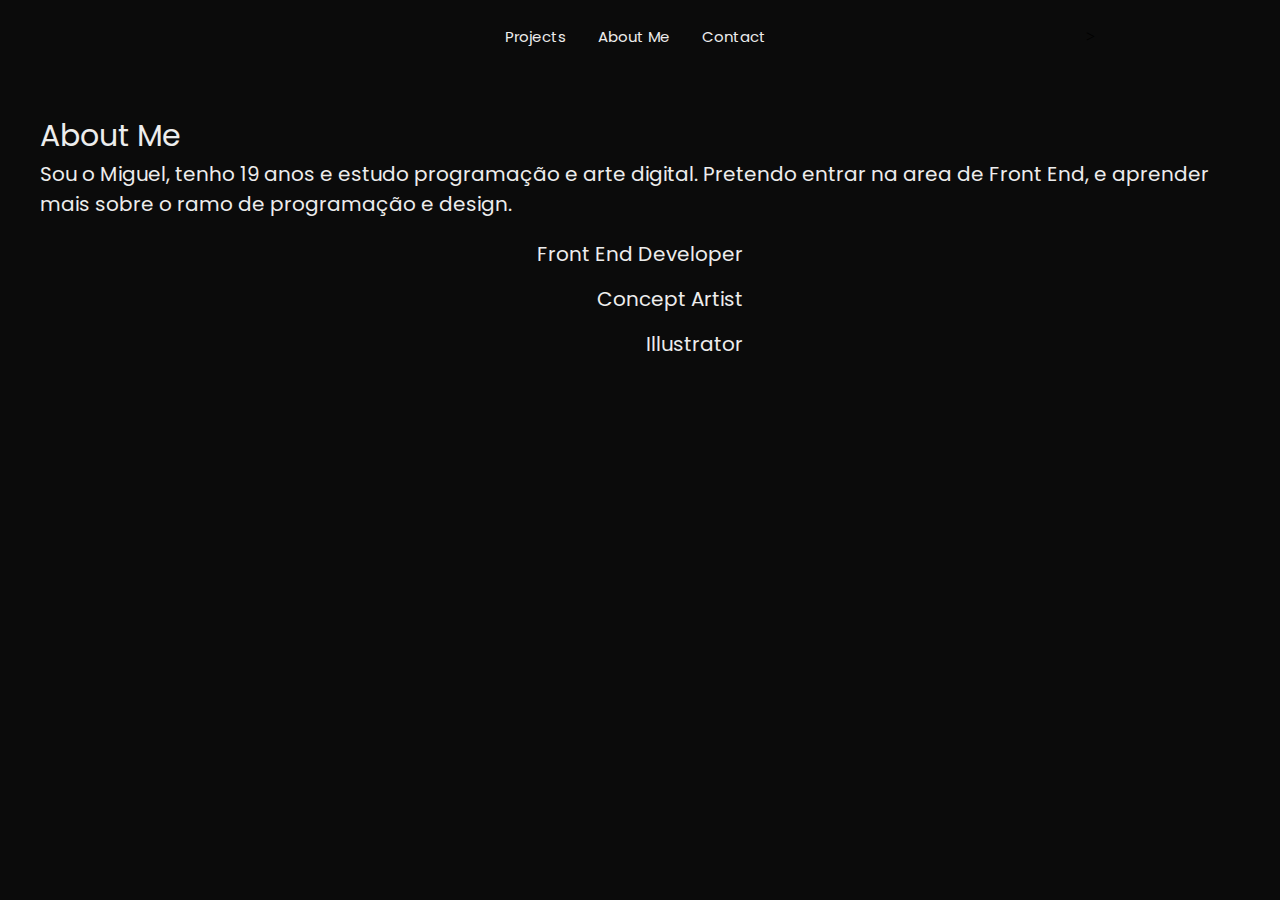
==== about.html @ a771dcd9 "adicionando nova pagina" ====
<!DOCTYPE html>
<html lang="pt-BR">
<head>
    <meta charset="UTF-8">
    <meta name="viewport" content="width=device-width, initial-scale=1.0">
    <title>About me</title>
    <link rel="stylesheet" href="styles/style.css">
</head>
<body>
    <header class="cabeçalho">
        <img class="cabeçalho-img"> <!-- src="logo.svg" alt="Logo" Introdução de imagem | add arquivo-->
            <nav class="cabeçalho-menu">
                <a class="cabeçalho-menu-item" href="index.html">Projects</a>
                <a class="cabeçalho-menu-item" href="about.html">About Me</a>
                <a class="cabeçalho-menu-item">Contact</a>
            </nav>>
    </header>

    <main class="conteudo-escrito">
        <section class="conteudo-secundario">
            <h1 class="conteudo-secundario-titulo">About Me</h1>
            <h2 class="conteudo-secundario-texto">Sou o Miguel, tenho 19 anos e estudo programação e arte digital.
                Pretendo entrar na area de Front End, e aprender mais sobre o ramo de programação e design.</h2>

                <!--I'm Miguel, I'm 19 years old and I study programming and digital art.
                    I intend to enter the Front End area, and learn more about the programming and design field.
                    | English version -->

        </section>

        <section class="conteudo-terciario">
                <!--<h3 class="conteudo-secundario-titulo">About Me</h3> -->
            <h3 class="conteudo-terciario-frontend">Front End Developer</h3>
            <h4 class="conteudo-terciario-concept">Concept Artist</h4>
            <h5 class="conteudo-terciario-illustrator">Illustrator</h5>
        </section>  
    </main>
    
    <footer>
        
    </footer>
</body>
</html>
---- styles/style.css ----
@import url('https://fonts.googleapis.com/css2?family=Cabin&family=Poppins:wght@300&display=swap');


* {
    margin: 0;
    padding: 0;
    box-sizing: border-box;
    text-decoration: none;
}

body {
    font-size: 100%;
    box-sizing: border-box;
    background-color: #0B0B0B;
}

.cabeçalho {
    display: flex;
    flex-direction: row;
    align-items: center;
    justify-content: space-around;
    padding: 25px;
}

    /*.cabeçalho-img {
             height: 72px; 
    }*/

    .cabeçalho-menu {
            display: flex;
            gap: 32px;
    }

    .cabeçalho-menu-item {
            font-family: 'Poppins', sans-serif;
            color: #EDEDED;
            font-weight: 400;
            font-size: 15px;
    }

.conteudo {
    border-top: 2px solid #1E1E1E;
}

    .conteudo-principal {
            display: flex;
            padding: 60px;
            justify-content: center;
    }

    .conteudo-escrito {
            display: flex;
            align-items: center;
            justify-content: space-around;
            padding: 40px;
            flex-direction: column;
            flex-wrap: column wrap;
    }

    /*.conteudo-secundario {
            display: flex;
            flex-direction: column;
            flex-wrap: column wrap;
    }*/

    .conteudo-secundario-texto {
            font-family: 'Poppins', sans-serif;
            color: #EDEDED;
            font-weight: 400;
            font-size: 20px;
            flex-wrap: wrap;
    }

    .conteudo-secundario-titulo {
            font-family: 'Poppins', sans-serif;
            color: #EDEDED;
            font-weight: 400;
            font-size: 30px;
    }

    .conteudo-terciario {
            display: flex;
            flex-direction: column;
            align-items: end;
            justify-content: flex-end;
            gap: 15px;
            margin-top: 20px;
            margin-bottom: 40px;
    }

    .conteudo-terciario-frontend {
            font-family: 'Poppins', sans-serif;
            color: #EDEDED;
            font-weight: 400;
            font-size: 20px;
    }

    .conteudo-terciario-concept {
            font-family: 'Poppins', sans-serif;
            color: #EDEDED;
            font-weight: 400;
            font-size: 20px;
    }

    .conteudo-terciario-illustrator {
            font-family: 'Poppins', sans-serif;
            color: #EDEDED;
            font-weight: 400;
            font-size: 20px;
    }

.projects {
        display: flex;
        justify-content: space-around;
        padding-top: 40px;
        padding-bottom: 100px;   
        border-top: 2px solid #1E1E1E;
}
        .projects-texto {
                display: flex;
                font-family: 'Poppins', sans-serif;
                color: #EDEDED;
                font-weight: 400;
                font-size: 30px;
        }

.projects-img-class {
        display: flex;
        justify-content: space-around;
}

.conteudo-rodape {
    display: flex;
    flex-direction: column;
    align-items: center;
    padding: 40px;   
    border-top: 2px solid #1E1E1E;
    
}

        .conteudo-rodape-redes {
                justify-content: space-around;
                font-family: 'Poppins', sans-serif;
                color: #EDEDED;
                text-decoration: none;
        }
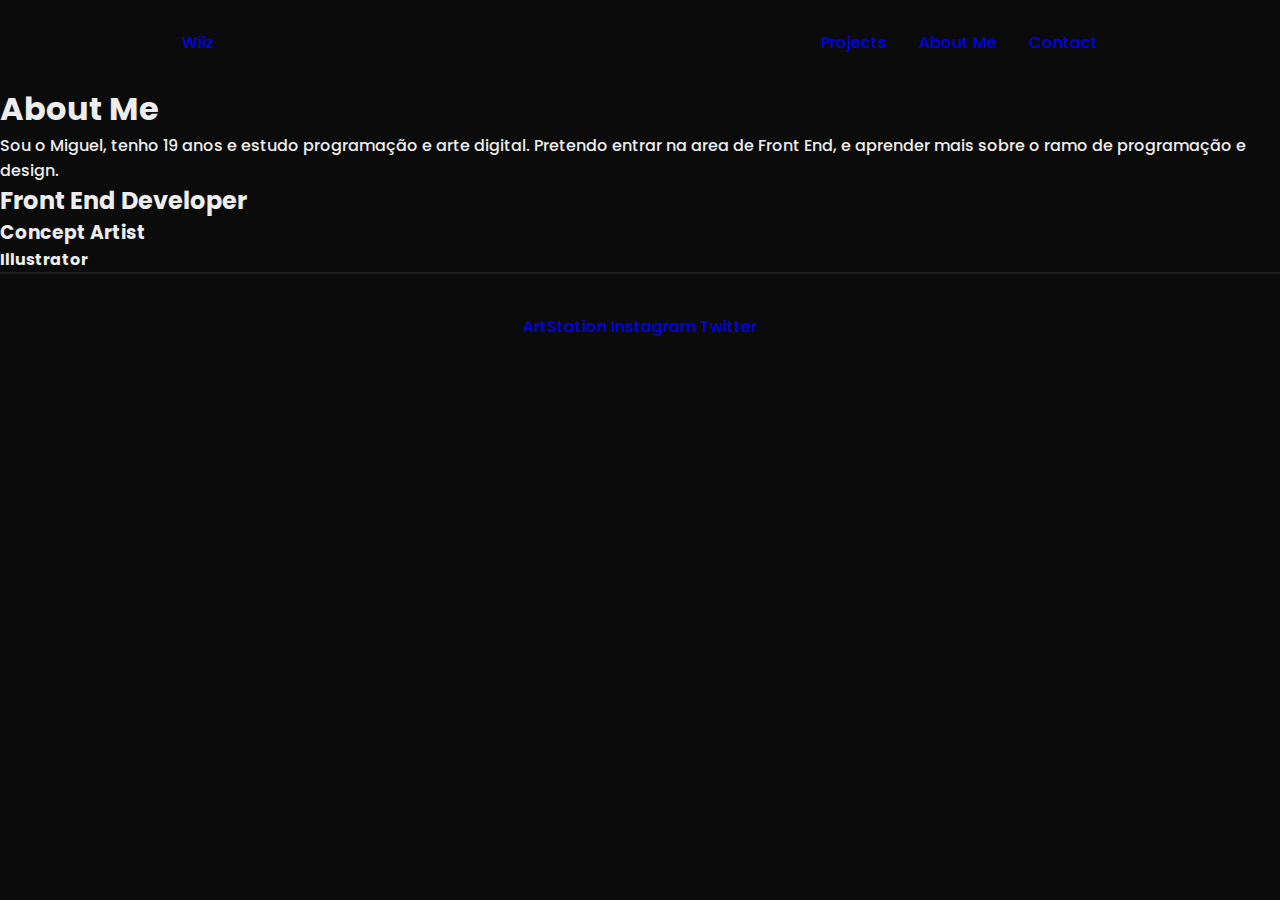
==== commit 31ed6e59: "configurando variavel css" ====
--- a/about.html
+++ b/about.html
@@ -4,23 +4,25 @@
     <meta charset="UTF-8">
     <meta name="viewport" content="width=device-width, initial-scale=1.0">
     <title>About me</title>
+    <meta name="description" content="">
     <link rel="stylesheet" href="styles/style.css">
 </head>
 <body>
     <header class="cabeçalho">
+        <span><a href="index.html">Wiiz</a></span>
         <img class="cabeçalho-img"> <!-- src="logo.svg" alt="Logo" Introdução de imagem | add arquivo-->
             <nav class="cabeçalho-menu">
-                <a class="cabeçalho-menu-item" href="index.html">Projects</a>
-                <a class="cabeçalho-menu-item" href="about.html">About Me</a>
-                <a class="cabeçalho-menu-item">Contact</a>
-            </nav>>
-    </header>
+                <a href="index.html">Projects</a>
+                <a href="about.html">About Me</a>
+                <a href="mailto:moura.23.miguel@gmail.com">Contact</a>
+            </nav>
+     </header>
 
     <main class="conteudo-escrito">
         <section class="conteudo-secundario">
             <h1 class="conteudo-secundario-titulo">About Me</h1>
-            <h2 class="conteudo-secundario-texto">Sou o Miguel, tenho 19 anos e estudo programação e arte digital.
-                Pretendo entrar na area de Front End, e aprender mais sobre o ramo de programação e design.</h2>
+            <p class="conteudo-secundario-texto">Sou o Miguel, tenho 19 anos e estudo programação e arte digital.
+                Pretendo entrar na area de Front End, e aprender mais sobre o ramo de programação e design.</p>
 
                 <!--I'm Miguel, I'm 19 years old and I study programming and digital art.
                     I intend to enter the Front End area, and learn more about the programming and design field.
@@ -30,14 +32,26 @@
 
         <section class="conteudo-terciario">
                 <!--<h3 class="conteudo-secundario-titulo">About Me</h3> -->
-            <h3 class="conteudo-terciario-frontend">Front End Developer</h3>
-            <h4 class="conteudo-terciario-concept">Concept Artist</h4>
-            <h5 class="conteudo-terciario-illustrator">Illustrator</h5>
+            <h2 class="conteudo-terciario-frontend">Front End Developer</h3>
+            <h3 class="conteudo-terciario-concept">Concept Artist</h4>
+            <h4 class="conteudo-terciario-illustrator">Illustrator</h5>
         </section>  
     </main>
     
-    <footer>
-        
+    <footer class="conteudo-rodape">
+        <div class="conteudo-rodape-redes">
+         <nav>
+            <a class="conteudo-rodape-redes" href="https://www.artstation.com/wiz_art">
+                ArtStation
+            </a> 
+            <a class="conteudo-rodape-redes" href="https://www.instagram.com/wiiz_art/">
+                Instagram
+            </a>
+            <a class="conteudo-rodape-redes" href="https://twitter.com/Wiz_zl">
+                Twitter
+            </a>
+         </nav>
+        </div>
     </footer>
 </body>
 </html>--- a/styles/style.css
+++ b/styles/style.css
@@ -1,5 +1,12 @@
 @import url('https://fonts.googleapis.com/css2?family=Cabin&family=Poppins:wght@300&display=swap');
 
+:root {
+    --cor-primaria: #0B0B0B;
+    --cor-secundaria: #EDEDED;
+    --cor-terciaria: #1E1E1E;
+
+    --fonte-primaria: 'Poppins', sans-serif;
+}
 
 * {
     margin: 0;
@@ -10,137 +17,68 @@
 
 body {
     font-size: 100%;
-    box-sizing: border-box;
-    background-color: #0B0B0B;
+    background-color: var(--cor-primaria);
+    color: var(--cor-secundaria);
 }
 
-.cabeçalho {
-    display: flex;
-    flex-direction: row;
-    align-items: center;
-    justify-content: space-around;
-    padding: 25px;
+html {
+     font-family: Poppins, sans-serif;
+     font-weight: 500;
 }
 
-    /*.cabeçalho-img {
-             height: 72px; 
-    }*/
-
-    .cabeçalho-menu {
-            display: flex;
-            gap: 32px;
-    }
-
-    .cabeçalho-menu-item {
-            font-family: 'Poppins', sans-serif;
-            color: #EDEDED;
-            font-weight: 400;
-            font-size: 15px;
-    }
-
-.conteudo {
-    border-top: 2px solid #1E1E1E;
+a {
+    text-decoration: none;
 }
 
-    .conteudo-principal {
-            display: flex;
-            padding: 60px;
-            justify-content: center;
-    }
+        .cabeçalho {
+                display: flex;
+                flex-direction: row;
+                justify-content: space-around;
+                padding: 30px;
+        }
+        
+                .cabeçalho-menu {
+                        display: flex;
+                        gap: 32px;
+                        color: var(--cor-secundaria);
+                        font-family: var(--fonte-primaria);
+                }
 
-    .conteudo-escrito {
-            display: flex;
-            align-items: center;
-            justify-content: space-around;
-            padding: 40px;
-            flex-direction: column;
-            flex-wrap: column wrap;
-    }
+        .conteudo {
+                border-top: 2px solid var(--cor-terciaria);
 
-    /*.conteudo-secundario {
-            display: flex;
-            flex-direction: column;
-            flex-wrap: column wrap;
-    }*/
+        }
+                .conteudo-img{
+                        display: flex;
+                        justify-content: center;
+                        padding: 60px;
+                }
 
-    .conteudo-secundario-texto {
-            font-family: 'Poppins', sans-serif;
-            color: #EDEDED;
-            font-weight: 400;
-            font-size: 20px;
-            flex-wrap: wrap;
-    }
-
-    .conteudo-secundario-titulo {
-            font-family: 'Poppins', sans-serif;
-            color: #EDEDED;
-            font-weight: 400;
-            font-size: 30px;
-    }
-
-    .conteudo-terciario {
-            display: flex;
-            flex-direction: column;
-            align-items: end;
-            justify-content: flex-end;
-            gap: 15px;
-            margin-top: 20px;
-            margin-bottom: 40px;
-    }
-
-    .conteudo-terciario-frontend {
-            font-family: 'Poppins', sans-serif;
-            color: #EDEDED;
-            font-weight: 400;
-            font-size: 20px;
-    }
-
-    .conteudo-terciario-concept {
-            font-family: 'Poppins', sans-serif;
-            color: #EDEDED;
-            font-weight: 400;
-            font-size: 20px;
-    }
-
-    .conteudo-terciario-illustrator {
-            font-family: 'Poppins', sans-serif;
-            color: #EDEDED;
-            font-weight: 400;
-            font-size: 20px;
-    }
-
-.projects {
-        display: flex;
-        justify-content: space-around;
-        padding-top: 40px;
-        padding-bottom: 100px;   
-        border-top: 2px solid #1E1E1E;
-}
-        .projects-texto {
+        .projects{
                 display: flex;
-                font-family: 'Poppins', sans-serif;
-                color: #EDEDED;
-                font-weight: 400;
-                font-size: 30px;
+                justify-content: space-around;
+                padding-top: 40px;
+                padding-bottom: 100px;   
+                border-top: 2px solid var(--cor-terciaria); 
         }
 
-.projects-img-class {
-        display: flex;
-        justify-content: space-around;
-}
+                .projects-texto{
+                        display: flex;
+                        justify-content: center;
+                        font-size: 25px;
+                        font-family: var(--fonte-primaria);
+                }
 
-.conteudo-rodape {
-    display: flex;
-    flex-direction: column;
-    align-items: center;
-    padding: 40px;   
-    border-top: 2px solid #1E1E1E;
-    
-}
+                .projects-img{
+                        height: 600px;
+                }
 
-        .conteudo-rodape-redes {
-                justify-content: space-around;
-                font-family: 'Poppins', sans-serif;
-                color: #EDEDED;
-                text-decoration: none;
+        .conteudo-rodape{
+                display: flex;
+                flex-direction: column;
+                align-items: center;
+                padding: 40px;   
+                gap: 32px;
+                font-weight: 400px;
+                border-top: 2px solid var(--cor-terciaria);
         }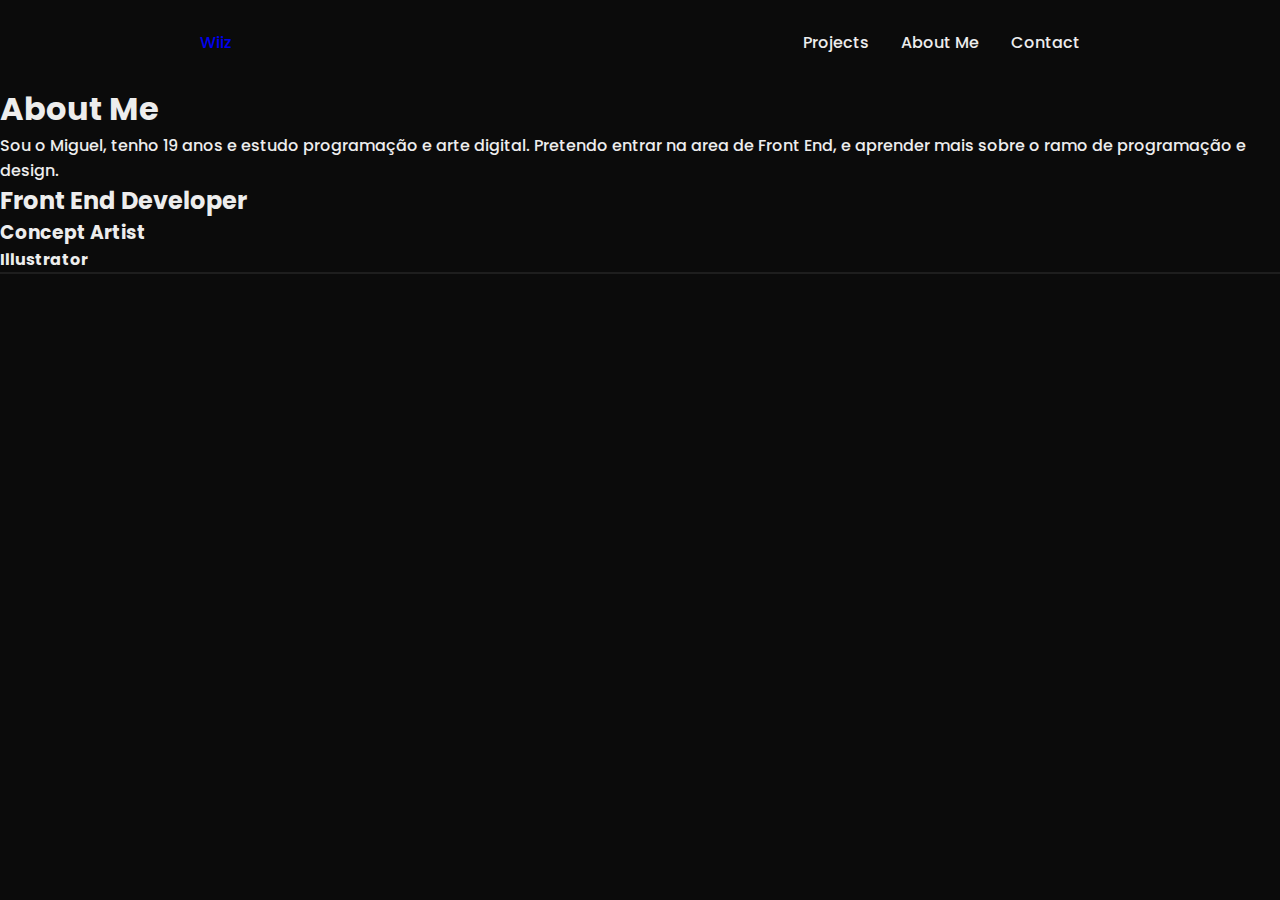
==== commit 3ff25990: "configurando css | adicionando icon redes" ====
--- a/about.html
+++ b/about.html
@@ -39,19 +39,16 @@
     </main>
     
     <footer class="conteudo-rodape">
-        <div class="conteudo-rodape-redes">
+        <div>
          <nav>
-            <a class="conteudo-rodape-redes" href="https://www.artstation.com/wiz_art">
-                ArtStation
-            </a> 
-            <a class="conteudo-rodape-redes" href="https://www.instagram.com/wiiz_art/">
-                Instagram
-            </a>
-            <a class="conteudo-rodape-redes" href="https://twitter.com/Wiz_zl">
-                Twitter
-            </a>
+            <a href="https://www.artstation.com/wiz_art">
+                <i class="fa-brands fa-artstation"></i> </a> 
+            <a href="https://www.instagram.com/wiiz_art/">
+                <i class="fa-brands fa-instagram"></i> </a>
+            <a href="https://twitter.com/Wiz_zl">
+                <i class="fa-brands fa-twitter"></i> </a>
          </nav>
-        </div>
+        </div> 
     </footer>
 </body>
 </html>--- a/styles/style.css
+++ b/styles/style.css
@@ -33,28 +33,51 @@
         .cabeçalho {
                 display: flex;
                 flex-direction: row;
-                justify-content: space-around;
-                padding: 30px;
+                justify-content: space-between;
+                padding: 30px 200px;
         }
         
                 .cabeçalho-menu {
                         display: flex;
                         gap: 32px;
-                        color: var(--cor-secundaria);
                         font-family: var(--fonte-primaria);
+                }
+
+                .cabeçalho-menu a {
+                        color: var(--cor-secundaria);  
                 }
 
         .conteudo {
                 border-top: 2px solid var(--cor-terciaria);
 
         }
-                .conteudo-img{
+                .conteudo-img {
                         display: flex;
                         justify-content: center;
                         padding: 60px;
                 }
 
+                .conteudo-img img {
+                        width: 100%;
+                }
+
         .projects{
+                display: flex;
+                justify-content: center;
+                padding-top: 40px;
+                padding-bottom: 100px;
+                font-size: 45px;
+        }
+
+        .projects-img{
+                display: flex;
+                justify-content: space-around;
+                align-items: center;
+                width: 90%;
+                padding: 60px;
+        }
+
+        /* .projects{
                 display: flex;
                 justify-content: space-around;
                 padding-top: 40px;
@@ -62,18 +85,33 @@
                 border-top: 2px solid var(--cor-terciaria); 
         }
 
-                .projects-texto{
+                .projects-texto {
                         display: flex;
                         justify-content: center;
                         font-size: 25px;
                         font-family: var(--fonte-primaria);
                 }
 
-                .projects-img{
+                .projects-img {
                         height: 600px;
+                } */
+
+        .conteudo-rodape {
+               display: flex;
+               flex-direction: row;
+               justify-content: center;
+               gap: 32px;
+               padding: 40px;   
+               border-top: 2px solid var(--cor-terciaria);
+        }
+
+                .conteudo-rodape div nav a i {
+                        justify-content: space-around;
+                        font-size: 30px;
+                        color: var(--cor-secundaria);
                 }
 
-        .conteudo-rodape{
+        /* .conteudo-rodape{
                 display: flex;
                 flex-direction: column;
                 align-items: center;
@@ -81,4 +119,4 @@
                 gap: 32px;
                 font-weight: 400px;
                 border-top: 2px solid var(--cor-terciaria);
-        }+        } */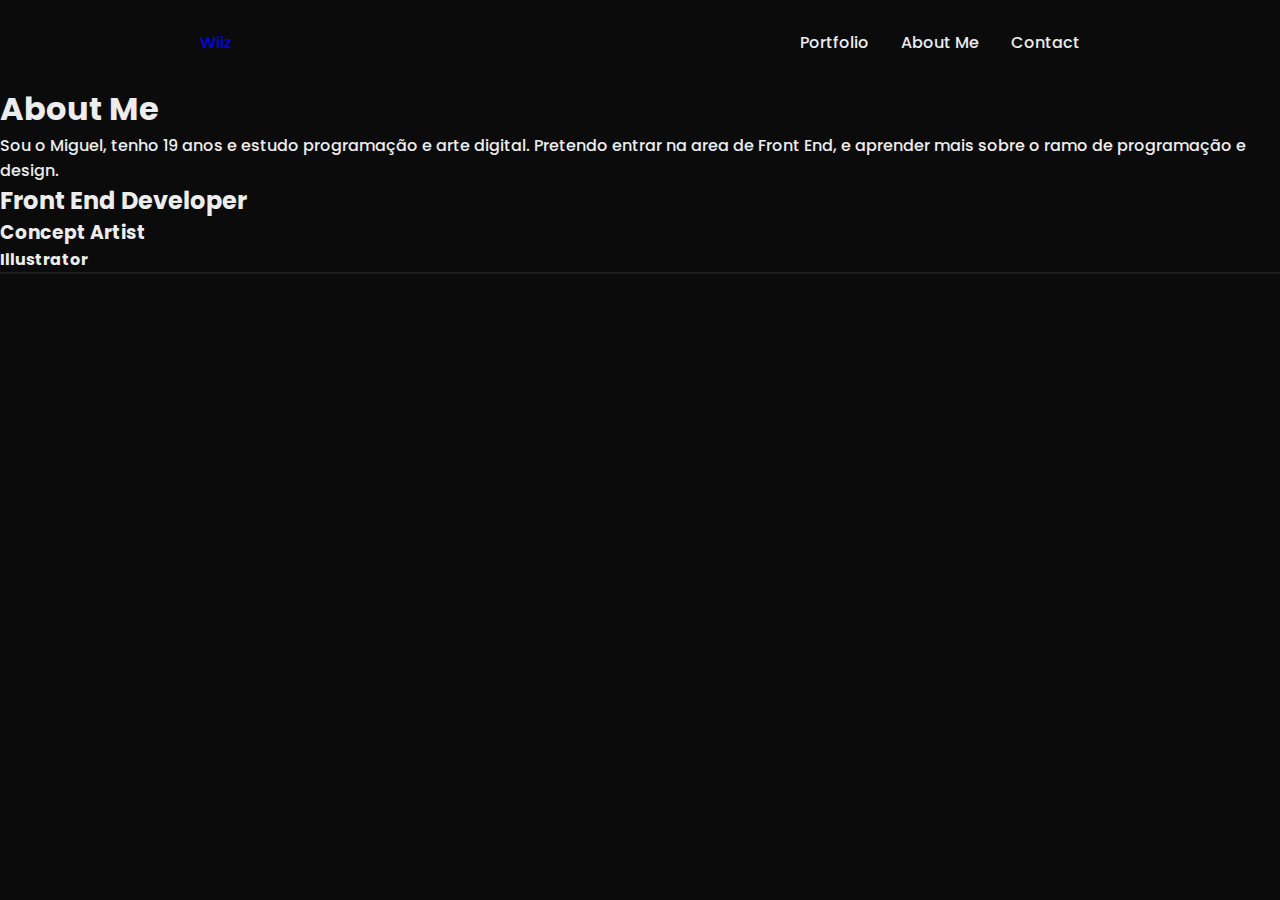
==== commit 9ada522b: "organizando projeto | trabalhando com Figma" ====
--- a/about.html
+++ b/about.html
@@ -9,10 +9,10 @@
 </head>
 <body>
     <header class="cabeçalho">
-        <span><a href="index.html">Wiiz</a></span>
+        <span><a href="home.html">Wiiz</a></span>
         <img class="cabeçalho-img"> <!-- src="logo.svg" alt="Logo" Introdução de imagem | add arquivo-->
             <nav class="cabeçalho-menu">
-                <a href="index.html">Projects</a>
+                <a href="portfolio.html">Portfolio</a>
                 <a href="about.html">About Me</a>
                 <a href="mailto:moura.23.miguel@gmail.com">Contact</a>
             </nav>
--- a/styles/style.css
+++ b/styles/style.css
@@ -65,58 +65,34 @@
                 display: flex;
                 justify-content: center;
                 padding-top: 40px;
-                padding-bottom: 100px;
-                font-size: 45px;
+                padding-bottom: 40px;
+                font-size: 2.8rem;
         }
 
         .projects-img{
                 display: flex;
                 justify-content: space-around;
                 align-items: center;
-                width: 90%;
                 padding: 60px;
-        }
+        } 
 
-        /* .projects{
-                display: flex;
-                justify-content: space-around;
-                padding-top: 40px;
-                padding-bottom: 100px;   
-                border-top: 2px solid var(--cor-terciaria); 
-        }
-
-                .projects-texto {
-                        display: flex;
-                        justify-content: center;
-                        font-size: 25px;
-                        font-family: var(--fonte-primaria);
+                .projects-img-jpg{
+                        width: 100%;
                 }
-
-                .projects-img {
-                        height: 600px;
-                } */
-
+    
         .conteudo-rodape {
                display: flex;
                flex-direction: row;
                justify-content: center;
-               gap: 32px;
-               padding: 40px;   
+               padding: 40px;
                border-top: 2px solid var(--cor-terciaria);
         }
 
                 .conteudo-rodape div nav a i {
-                        justify-content: space-around;
-                        font-size: 30px;
+                        font-size: 1.8rem;
                         color: var(--cor-secundaria);
-                }
+                } 
 
-        /* .conteudo-rodape{
-                display: flex;
-                flex-direction: column;
-                align-items: center;
-                padding: 40px;   
-                gap: 32px;
-                font-weight: 400px;
-                border-top: 2px solid var(--cor-terciaria);
-        } */+
+/* -- Pagina "About" estilizacao -- */
+
